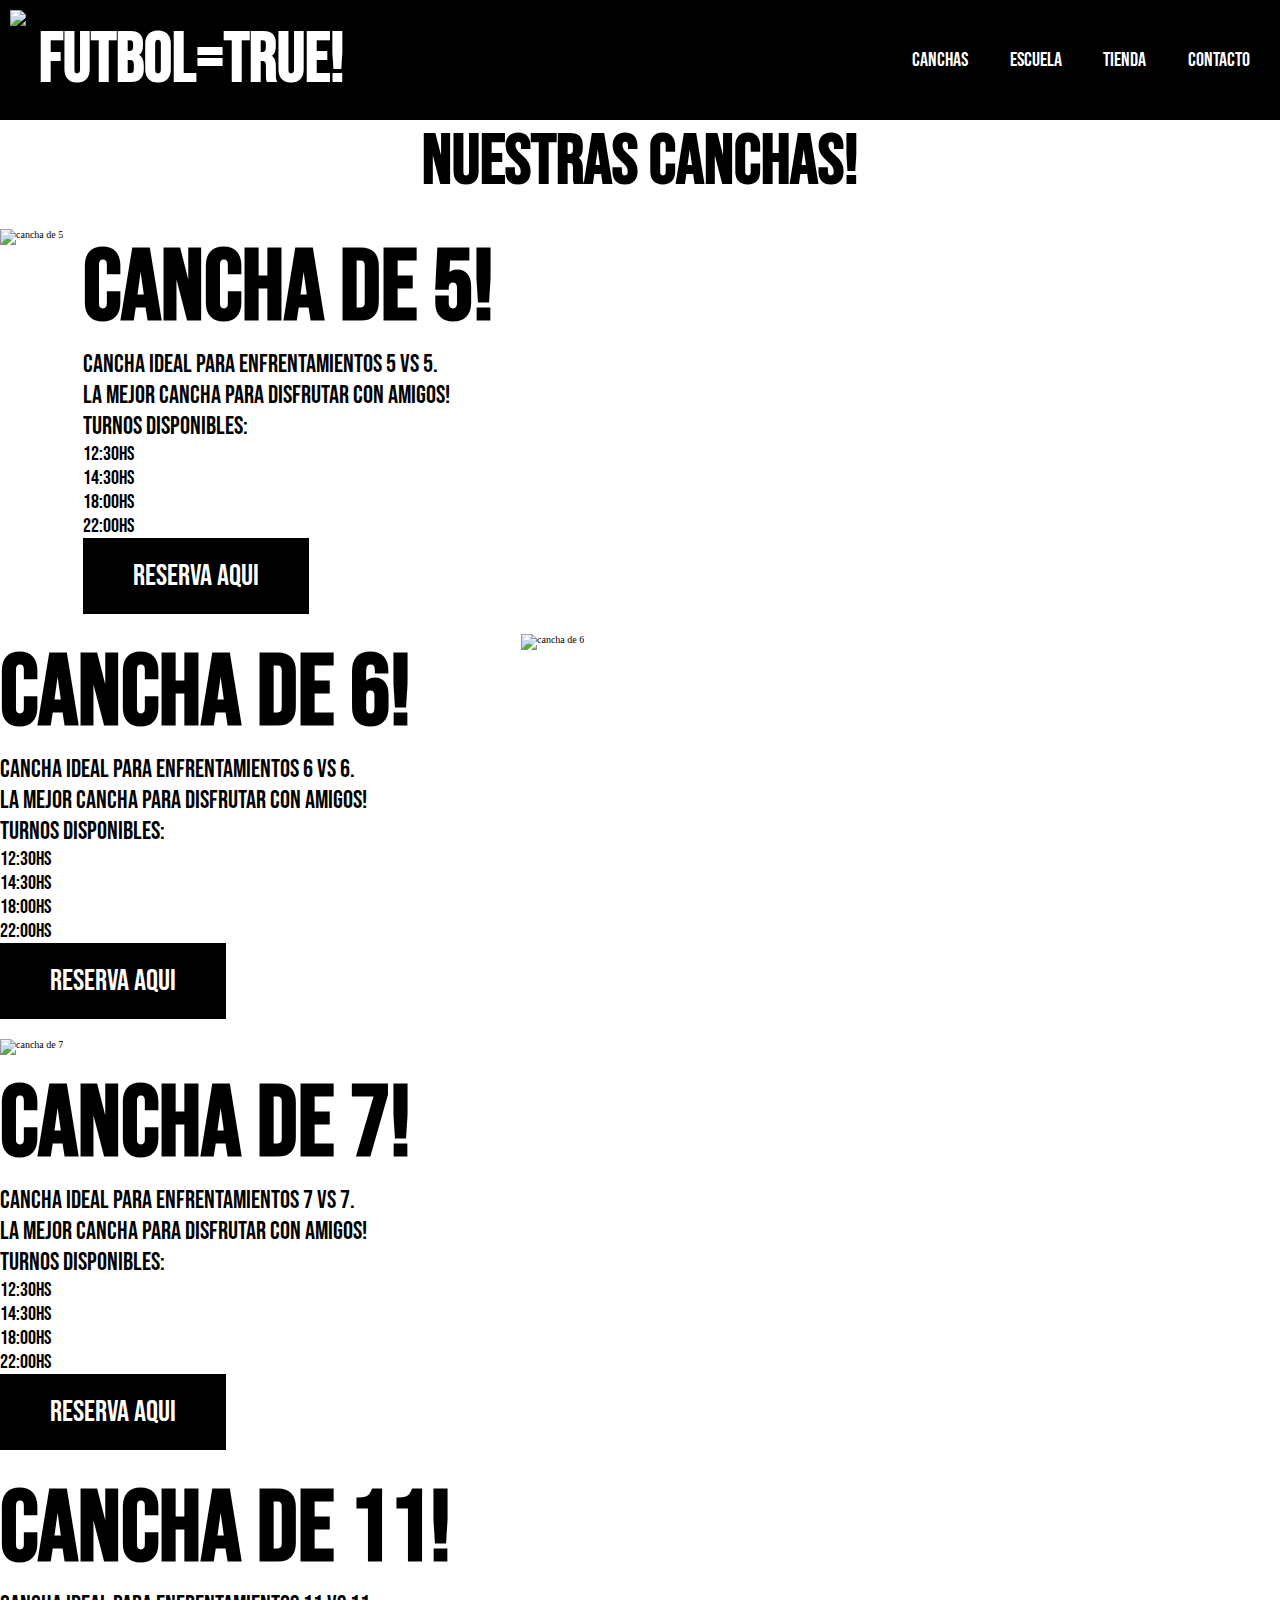
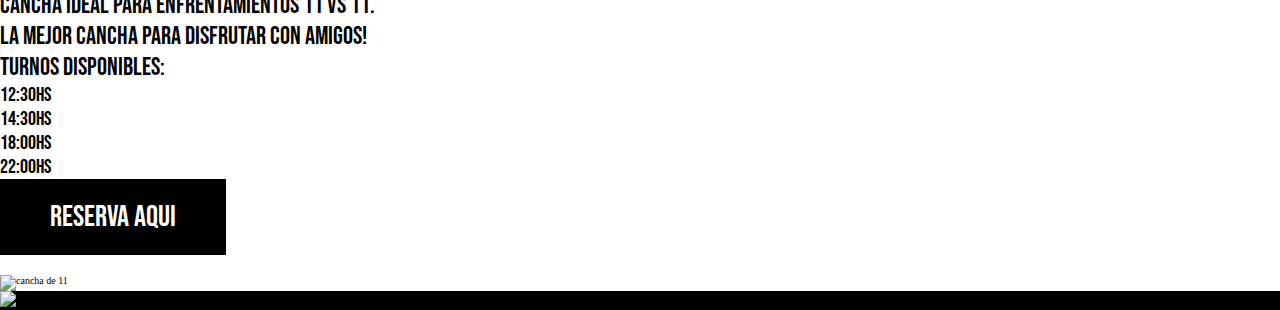
==== canchas.html @ 2ba4ee2f "Responive mobile realizado" ====
<!DOCTYPE html>
<html lang="en">

<head>
    <meta charset="UTF-8">
    <meta http-equiv="X-UA-Compatible" content="IE=edge">
    <meta name="viewport" content="width=device-width, initial-scale=1.0">
    <link rel="stylesheet" href="css/styles.css">
    <link rel="preconnect" href="https://fonts.googleapis.com">
    <link rel="preconnect" href="https://fonts.gstatic.com" crossorigin>
    <link href="https://fonts.googleapis.com/css2?family=Bebas+Neue&display=swap" rel="stylesheet">
    <title>FUTBOL=TRUE!</title>
</head>

<body>
    <header>
        <!-- <nav class="navbar flex-row  margin-bot efecto menu" id="canchas">
            <div class="flex-row menu_div">
                <picture class="logo_img  menu_div_pic">
                    <img src="img/campo-de-futbol.png" alt="gol" class="logo_img menu_div_pic--img">
                </picture>

                <a class="menu_div_a" href="index.html">
                    <h2 class="logo_nombre navbar_div_h2">
                        Futbol=<span class="logo__bold">True!</span>
                    </h2>
                </a>

            </div>

            <ul class=" flex-row menu_div_ul">
                <li><a class="menu_link" href="canchas.html">Canchas</a></li>
                <li><a class="menu_link" href="escuela.html">Escuela</a></li>
                <li><a class="menu_link" href="tienda.html">Tienda</a></li>
                <li><a class="menu_link" href="contacto.html">Contacto</a></li>
            </ul>


        </nav> -->
        <nav class="navbar flex-row container2 efecto" id="canchas">
            <div class="flex-row container_logo ">
                <picture class="logo_img ">
                    <img src="img/campo-de-futbol.png" alt="gol" class="logo_img">
                </picture>


                <a href="index.html">
                    <h1 class="logo_nombre">
                        Futbol=<span class="logo__bold">True!</span>
                    </h1>
                </a>
            </div>

            <ul class="menu flex-column">
                <li><a class="menu_link" href="canchas.html">Canchas</a></li>
                <li><a class="menu_link" href="escuela.html">Escuela</a></li>
                <li><a class="menu_link" href="tienda.html">Tienda</a></li>
                <li><a class="menu_link" href="contacto.html">Contacto</a></li>
            </ul>


        </nav>
    </header>
    <section>
        <main class="">

            <div class="container_cancha">
                <h1 class="centrar-txt margin-bot container_h1 ">Nuestras Canchas!</h1>

                <div class="contenedor_grid flex-row container_grid">

                    <picture>

                        <img class="contenedor_img container_img" src="img/cancha de 5.jpg" alt="cancha de 5">
                    </picture>

                    <div>
                        <h2 class="contenido_canchas_h1  container_h2 ">Cancha de 5!</h2>
                        <p class="color-n container_p">Cancha ideal para enfrentamientos 5 Vs 5.

                            <br> La mejor cancha para disfrutar con amigos! <br> Turnos disponibles:
                        </p>
                        <ul class="contenido_canchas_ul container_ul">
                            <li>12:30hs</li>
                            <li>14:30HS</li>
                            <li>18:00HS</li>
                            <li>22:00HS</li>
                        </ul>
                        <a href="#canchas"> <button class="boton container_canchas_boton" type="button"
                                href="#canchas">RESERVA
                                AQUI</button></a>
                    </div>

                </div>

                <div class="contenedor_grid flex-row container_grid">

                    <div>
                        <h2 class="contenido_canchas_h1 container_h2">Cancha de 6!</h2>
                        <p class="color-n container_p">Cancha ideal para enfrentamientos 6 Vs 6.

                            <br> La mejor cancha para disfrutar con amigos! <br> Turnos disponibles:
                        </p>
                        <ul class="contenido_canchas_ul container_ul">
                            <li>12:30hs</li>
                            <li>14:30HS</li>
                            <li>18:00HS</li>
                            <li>22:00HS</li>
                        </ul>
                        <a href="#canchas"> <button class="boton container_canchas_boton" type="button"
                                href="#canchas">RESERVA
                                AQUI</button></a>
                    </div>
                    <picture>

                        <img class="contenedor_img2 container_img" src="img/cancha de 7.jpg" alt="cancha de 6">
                    </picture>
                </div>
                <div class="contenedor_grid container_grid">



                    <picture>

                        <img class="contenedor_img container_img" src="img/chancha de 7 turno nocturno.jpg"
                            alt="cancha de 7">
                    </picture>
                    <div>
                        <h2 class="contenido_canchas_h1 container_h2">Cancha de 7!</h2>
                        <p class="color-n container_p">Cancha ideal para enfrentamientos 7 Vs 7.

                            <br> La mejor cancha para disfrutar con amigos! <br> Turnos disponibles:
                        </p>
                        <ul class="contenido_canchas_ul container_ul">
                            <li>12:30hs</li>
                            <li>14:30HS</li>
                            <li>18:00HS</li>
                            <li>22:00HS</li>
                        </ul>
                        <a href="#canchas"> <button class="boton container_canchas_boton" type="button"
                                href="#canchas">RESERVA
                                AQUI</button></a>
                    </div>


                </div>
                <div class="contenedor_grid2 container_grid2">



                    <div class="contenedor_div canchas11 ">
                        <h2 class="contenido_canchas_h1 container_h2">Cancha de 11!</h2>
                        <p class="color-n container_p">Cancha ideal para enfrentamientos 11 Vs 11.

                            <br> La mejor cancha para disfrutar con amigos! <br> Turnos disponibles:
                        </p>
                        <ul class="contenido_canchas_ul container_ul">
                            <li>12:30hs</li>
                            <li>14:30HS</li>
                            <li>18:00HS</li>
                            <li>22:00HS</li>
                        </ul>
                        <a href="#canchas"> <button class="boton container_canchas_boton" type="button"
                                href="#canchas">RESERVA
                                AQUI</button></a>
                    </div>
                    <picture>

                        <img class="contenedor_img3 container_img3" src="img/NEW-PERFIL-JUNE-2020-19.jpg"
                            alt="cancha de 11">
                    </picture>

                </div>
            </div>
        </main>
    </section>













    <footer>
        <nav class="menu flex-row " id="canchas">
            <div class="flex-row menu_div">
                <picture class="menu_div_pic ">
                    <img src="img/campo-de-futbol.png" alt="gol" class="logo_img menu_div_pic--img">
                </picture>


                <h2 class="logo_nombre2">
                    Futbol=<span class="logo__bold">True!</span>
                </h2>

            </div>

            <!-- <ul class=" flex-row menu_div_ul">
                <li><a class="menu_link" href="canchas.html">Canchas</a></li>
                <li><a class="menu_link" href="escuela.html">Escuela</a></li>
                <li><a class="menu_link" href="tienda.html">Tienda</a></li>
                <li><a class="menu_link" href="contacto.html">Contacto</a></li>
            </ul> -->


        </nav>
    </footer>
</body>

</html>
---- css/styles.css ----
/* Normalize */
:root {
  --fuente: "Bebas Neue", cursive;
  --color: white;
  --secundario: black;
}
html {
  font-size: 62.5%; /* 1 rem = 10px */
  scroll-behavior: smooth;
}
*,
*:before,
*:after {
  padding: 0;
  margin: 0;
  box-sizing: border-box;
}
body {
  color: var(--secundario);
}
a {
  display: flex;
  text-decoration: none;
  outline: none;
  align-items: center;
}

/* a:hover :{
	/* text-decoration: underline; 
    */

h1 {
  font-family: var(--fuente);
  font-size: 7rem;
  color: var(--color);
}
h2 {
  font-family: var(--fuente);
}
p {
  font-family: var(--fuente);
  font-size: 2.5rem;
  color: var(--color);
  margin: 0%;
  padding: 0;
}

/* HELPERS */
.color-n {
  color: var(--secundario);
}
.centrar-txt {
  text-align: center;
  color: var(--secundario);
}
.flex-column {
  display: flex;
  flex-direction: column;
  align-items: center;
}
.flex-row {
  display: flex;
}
/* FIN HELPERS */
/* ~~~~INDEX~~~~ */
.container {
  max-width: 1080px;
  margin: 0 auto;

}
.margin-bot {
  margin-bottom: 25px;
}
.negro {
  color: var(--secundario);
  font-size: 10rem;
  font-family: var(--fuente);
  list-style: none;
  margin: 0;
  padding: 0;
}
video {
  position: absolute;
  top: 0;
  left: 0;
  width: 100%;
  height: 100%;
  object-fit: cover;
}
header {
  background-color: var(--secundario);
}
header .logo {
  flex-basis: 70%;
}
/* header h1{
    font-size: 2rem;
} */
header .menu {
  flex-basis: 30%;
  justify-content: space-between;
}

.navbar {
  padding: 10px;
  background: var(--secundario);
  position: sticky;
display: flex;
 
justify-content: space-between;
  align-items: center;
  top: 0;
  background: var(--secundario);
  position: sticky !important;
  top: 0;
}

/* header{
    background: var(--secundario);
    position: sticky;
    top: 0;
} */
.navbar_ul {
  justify-content: space-between;
  align-items: center;
  flex-direction: row;
}
.menu{
  background-color: var(--secundario);
  margin-bottom: 0rem;
  flex-direction: row;
  justify-content: space-between;
  align-items: center;
  flex-basis: 30%;
}
.menu_logo{
  color:var(--color);
  font-size: 5rem;
padding-top: 2rem;
}
.menu_div_ul{
  flex-basis: 30%;
}
.menu_link {
  color: #fff;
  display: inline-block;
  padding: 20px;
  width: 100%;
  text-align: center;
  color: var(--color);
  transition: 0.4s ease-out all;
}

.menu_link:hover {
  background: #3c7209;
  color: #fff;
  text-decoration: none;
}
.logo_img {
  height: 100px;
  width: auto;
}
.menu_link {
  font-size: 2rem;
  font-family: var(--fuente);
}
.boton {
  display: block;
  font-family: var(--fuente);
  color: var(--color);
  text-align: center;
  padding: 2rem 5rem;
  font-size: 3rem;
  text-transform: uppercase;
  background-color: black;

  border: none;
  text-decoration: none;
  align-items: center;
}
.ancla {
  width: 30rem;
  text-align: center;
}
.boton:hover {
  color: var(--secundario);
  background-color: #3c7209;
  transition: 0.4s ease-out all;
}
/* .b_c {
  padding-bottom: 0rem;
  padding-top: 0rem;
  padding-right: 0rem;
} */
.contenedor {
  list-style: none;
}
#hero {
  min-height: 87.5vh;
  position: relative;
}
.promo {
  padding-top: 350px;
  display: flex;
  flex-direction: column;
  justify-content: center;
  align-items: center;
  width: 60%;
  margin: auto;
  position: relative;
  z-index: 2;
}

.capa {
  position: absolute;
  top: 0;
  left: 0;
  width: 100%;
  height: 100%;
  background: #1c1c1d;
  opacity: 0.5;
  mix-blend-mode: overlay;
}
.contenido {
  display: grid;
  grid-template-columns: 1fr, 2fr;
  column-gap: 4rem;
}
 .container_aside {
  min-width:10%;
  margin-top: 15px;
  margin-bottom: 10px;
  margin-left: 10px;
  margin-right: 60px;
  padding-right: 10px;
  /* margin: 40px 20px 20px 0; */
  height: 100%;
  background-color: var(--secundario);
  padding: 2rem;
  border-radius: 10px;
  position: sticky;
  top: 1.5rem;
  font-size: 5rem;
  font-family: var(--fuente);
}
.container_aside_titulo{
  font-family: var(--fuente);
  color: var(--color);
  padding: 1.2rem;
  text-align: center;
}
.container_aside_nav{
  
}
.container_aside_ancla{
  display: block;
  font-family: var(--fuente);
  color: var(--color);
  text-align: center;
  padding: 2rem 5rem;
  font-size: 3.6rem;
  text-transform: uppercase;
  background-color: black;

  border: none;
  text-decoration: none;
  align-items: center;
}
.container_aside_ancla:hover{
  color: var(--secundario);
  background-color: #3c7209;
  transition: 0.4s ease-out all;
}
.container_canchas{

}
.container_canchas_div{

}
.container_canchas_p{
  font-family: var(--fuente);
  color: var(--secundario);
  padding: 1.2rem;
  font-size: 5rem;
 
}
.container_canchas_ul{
  font-family: var(--fuente);
  color: var(--secundario);
  padding: 1.2rem;
  font-size: 4rem;
  list-style:none;
  
 
}

.contenido_canchas_h1 {
  color: var(--secundario);
  font-size: 10rem;
  font-family: var(--fuente);
  list-style: none;
  margin-right: 0;
}
.contenido_canchas_p {
  color: var(--secundario);
  font-size: 5rem;
  font-family: var(--fuente);
  list-style: none;
}
.contenido_canchas_ul {
  color: var(--secundario);
  font-size: 2rem;
  font-family: var(--fuente);

  list-style: none;
}
.container_canchas_boton{
  display: block;
  font-family: var(--fuente);
  color: var(--color);
  text-align: center;
  padding: 2rem 5rem;
  font-size: 3rem;
  text-transform: uppercase;
  background-color: black;
margin-bottom: 2rem;
  border: none;
  text-decoration: none;
  align-items: center;
}
.container_canchas_boton:hover{
  color: var(--secundario);
  background-color: #3c7209;
  transition: 0.4s ease-out all;
}
/* efecto */
.efecto {
  animation: efecto 1s;
}

@keyframes efecto {
  0% {
    opacity: 0;
    transform: translateX(-200vw) skewX(1deg);
  }
}

/* CANCHAS */
.contenedor_img {
  /* margin: 0 10px 10px 50px; */
  margin-right: 2rem;
  margin-bottom: 1rem;
  width: 500px;
  height: 470px;
}

.contenedor_img2 {
  /* margin: 0 10px 10px 50px; */
  margin-left: 11rem;
  margin-right: 0;
  width: 500px;
  height: 470px;
}

/* .contenedor_grid{
    
} */

.contenedor_div {
  margin-right: 9rem;
}
.contenedor_img3 {
  width: 450px;
  height: 300px;
  margin-left: 4rem;
  margin-right: 0rem;
}

/* tienda  */

.aside2 {
  min-width: 10%;
  margin-top: 0;
  margin-bottom: 1px;
  margin-left: 1px;
  margin-right: 20px;
  padding-right: 2px;
  /* margin: 40px 20px 20px 0; */
  height: 2%;
  background-color: var(--secundario);
  padding: 2rem;
  border-radius: 10px;
  position: sticky;
  top: rem;
  font-size: 7rem;
}
.asideflex {
  display: flex;
  flex-direction: row;
  justify-content: space-between;
  align-items: center;
}
.boton4 {
  display: block;
  font-family: var(--fuente);
  color: var(--color);
  text-align: center;
  padding: 2rem 5rem;
  font-size: 3rem;
  text-transform: uppercase;
  background-color: black;

  border: none;
  text-decoration: none;
  align-items: center;
  font-size: 2.3rem;
  margin-bottom: 2rem;
  box-sizing: border-box;
  margin-right: 2rem;
  margin-left: 0rem;
  margin-top: 1rem;
}
.boton4:hover {
  color: var(--secundario);
  background-color: #3c7209;
  transition: 0.4s ease-out all;
}
.contenedor_tienda_producto {
  margin-left: 1rem;
  margin-right: 0rem;
  margin-top: 8rem;
  font-size: 3rem;
  font-family: var(--fuente);
}
.contenedor_tienda_producto2 {
  margin-left: 1rem;
  margin-right: 10rem;
  margin-top: 8rem;
  font-size: 3rem;
  font-family: var(--fuente);
}
.contenedor_tienda_grid {
  display: grid;
  grid-template-columns: repeat(2, 1fr);
  margin-left: -1rem;
  margin-right: -12em;
}
.extra {
  margin-left: -30rem;
}
.extra3 {
  margin-top: 3rem;
}
.card {
  width: 300px;
  height: 430px;
  border-radius: 8px;
  box-shadow: 0 2px rgba(0, 0, 0, 0.1);
  overflow: hidden;
  margin: 2rem;
  text-align: center;
  transition: all 0.25s;
}
.card:hover {
  transform: translateY(-15px);
  box-shadow: 0 12px 16px rgba(0, 0, 0, 0.2);
}
.extra2 {
  margin-right: -1000rem;
}

.form {
  background-color: var(--color);
  margin: -15rem auto 0 auto;
  width: 95%;
}

.contacto-bg {
  background-image: url(../img/chancha\ de\ 7\ turno\ nocturno.jpg);
  height: 80rem;
  background-size: cover;
  background-repeat: no-repeat;
}


.formulario {
  background-color: var(--color);
  margin: -55rem auto 0 auto;
  width: 80%;
  padding: 5rem;
  font-family: var(--fuente);
  font-size: 2.5rem;
}
.campo {
  display: flex;
  margin-bottom: 2rem;
  font-family: var(--fuente);
}
.campo__label {
  flex: 0 0 9rem;
  text-align: right;
  padding-right: 2rem;
  font-family: var(--fuente);
}
.campo__field {
  flex: 1;
  border: 1px solid var(--secundario);
}
.campo__field--textarea {
  height: 20rem;
}
picture {
  margin-left: 0%;
}
.contenedor_img3 {
  margin-left: 0%;
  margin-right: 10.2rem;
}
.sex {
  margin-bottom: 2rem;
}

/* MEDIA QUERYS  */
/* celular */

@media only screen and (max-width: 768px){
body{
  background-color: #fff;
}
.logo_img{
  background-color:var(--secundario);
}
nav{
  background-color: var(--secundario);
}
.container2{
  /* margin-left: 0;
  margin-right: 0;
  max-width: 768px;
 margin:  2rem auto; */

  padding: 10px;
   background:var(--secundario);
    position: sticky;
    display: flex;
    flex-direction: column;
    justify-content: space-between;
    align-items: center;
    top: 0;
    
    position: sticky !important;
    top: 0;
}
.container{
  /* margin-left: 0;
  margin-right: 0;
  max-width: 768px;
 margin:  2rem auto; */

  padding: 10px;
   background:white;
    position: sticky;
    display: flex;
    flex-direction: column;
    justify-content: space-between;
    align-items: center;
    top: 0;
    
    position: sticky !important;
    top: 0;
}

h1{font-size: 1.9rem;}
.menu{

    padding: 10px;
    background: var(--color);
    position: sticky;
    display: flex;
    flex-direction: row;
    justify-content: space-between;
    align-items: center;
    top: 0;
    background: var(--secundario);
    position: sticky !important;
    top: 0;
  
}
 .logo_nombre{
  font-size: 2rem;
 }
 .promo {
  padding-top: 33rem;
  display: flex;
  flex-direction: column;
  justify-content: center;
  width: 60%;
  margin: auto;
  position: relative;
  z-index: 2;
}
 #hero{
  
    min-height: 1vh;
    position: relative;
  
 }
 aside, .container_aside{
   display: none;
 }
.container_canchas_h2{
  font-size: 5rem;
  margin-left: 1rem;
}
.container_canchas_p{
font-size: 4rem;
margin-left: ;
}
.menu_div_ul{
  padding: 10px;
  background: var(--color);
  position: sticky;
  display: flex;
  flex-direction: row;
  justify-content: space-between;
  align-items: center;
  top: 0;
  background: var(--secundario);
  position: sticky !important;
  top: 0;
}
.menu_link{
  display: flex;
  flex-direction: row;
}
/* canchas */

.logo_nombre,.logo_nombre2{
  font-size: 4rem;
  color: var(--color);
}
.logo_nombre2{
margin-top: 2rem;
}

.container_grid, .container_grid2{
  display: flex;
    flex-direction: column;
    align-items: center;
  margin-left: 2rem;
  margin-right: 2rem;
}
.container_img{
  width: 300px;
  height: 200px;
  margin: 0 auto 2rem;
}
.container_img2{
  width: 300px;
  height: 200px;
  margin: 0 auto 2rem;
}
.container_img3{
  width: 300px;
  height: 200px;
  margin: 0;
}
.contenido_canchas_h1{
  font-size: 5rem;
}

/* Escuela */
.centrar-txt{
  font-size: 5rem;
}
.contenedor_img4{
  display: none;
}
.contenedor_img5{
  width: 300px;
  height: 200px;
  margin: 0 auto 2rem;
}
/* tienda */
#aside2{
  min-width: 5%;
  margin-top: 0;
  margin-bottom: 1px;
  margin-left: 1px;
  margin-right: 20px;
  padding-right: 2px;
  /* margin: 40px 20px 20px 0; */
  height: 2%;
  background-color: var(--secundario);
  padding: 2rem;
  border-radius: 10px;
  position: sticky;
  top: rem;
  font-size: 7rem;
  width: 2102312p;
}
.container_tienda_pelotas {
    display: flex;
    /* grid-template-columns: repeat(1, 1fr); */
    flex-direction: column;
    margin-left: -12rem;
  }
  .container_tienda_botines{
    display: flex;
    /* grid-template-columns: repeat(1, 1fr); */
    flex-direction: row;
  }
  div .contenedor_tienda_grid img {
    width: 70px;
    height: 80px;
  }
  .container_h3{
    color: var(--color);
    font-family: var(--fuente);
    font-size: 5rem;
 
  
  }

  /* contacto */
  .container_contacto,.contacto-bg{
    background-image: url(../img/chancha\ de\ 7\ turno\ nocturno.jpg);
  }
.container_h4{
  color: var(--color);
text-align: center;
}
.container_form{
  margin-left: 4rem;
  margin-right: 20rem;
  margin-bottom: 2rem;

}
.campo__label{
  margin-left: -4rem;
}

.campo__field{
  margin-left:-2rem;
}
.campo__field--textarea{
  margin-right:-3rem;
}
}
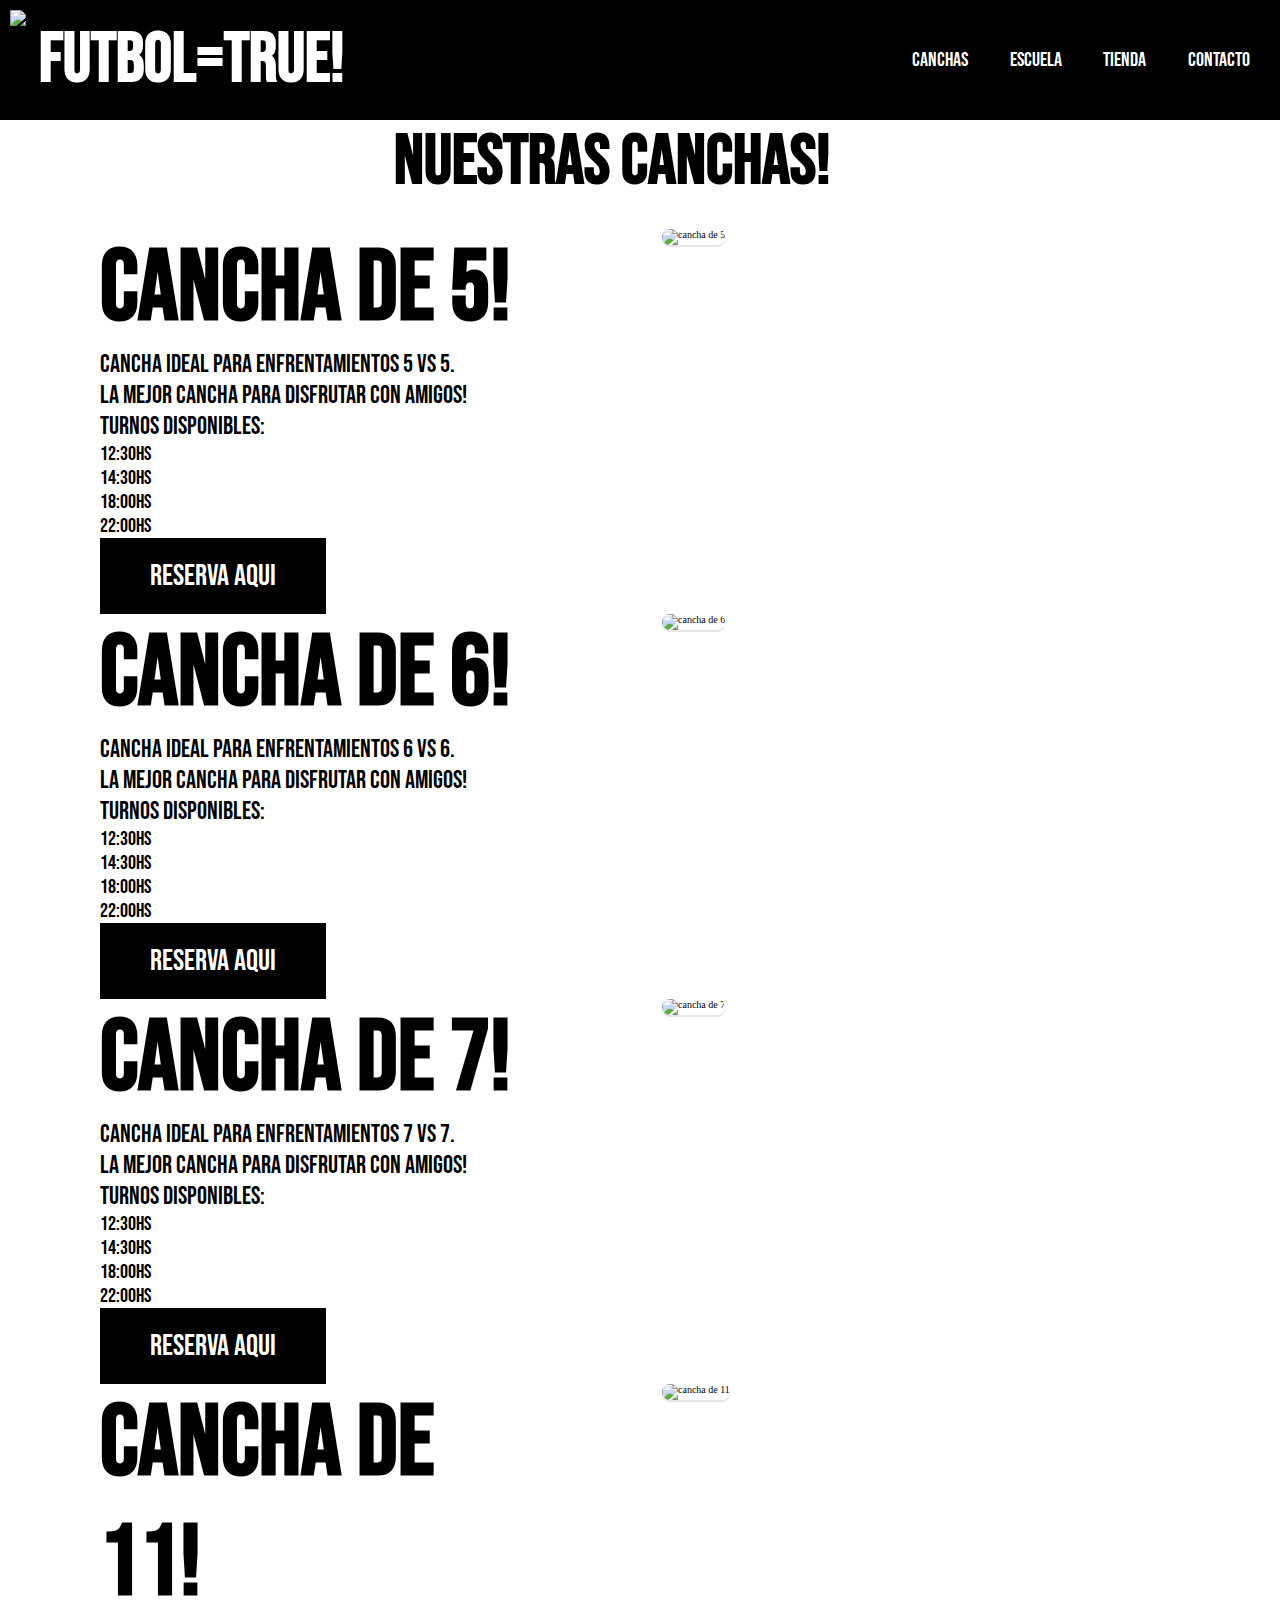
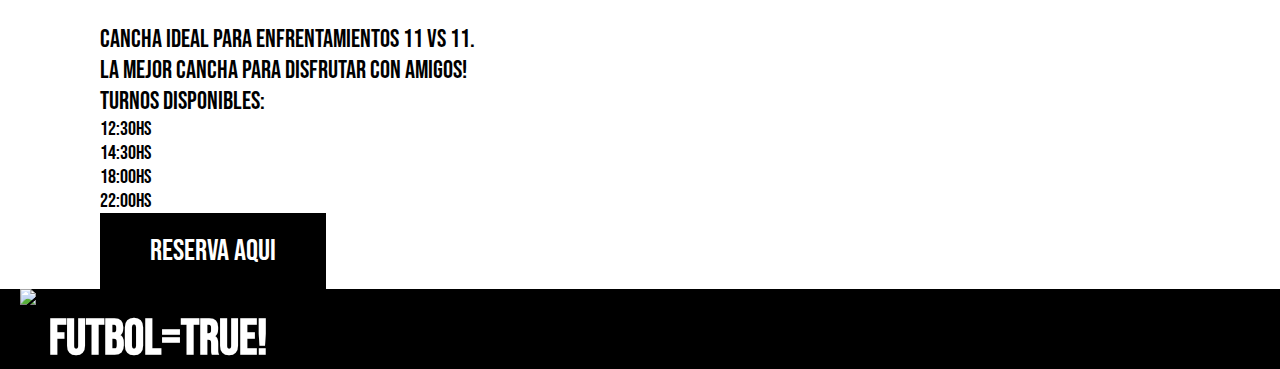
==== commit 9633564e: "falta canchas mobile" ====
--- a/canchas.html
+++ b/canchas.html
@@ -5,7 +5,10 @@
     <meta charset="UTF-8">
     <meta http-equiv="X-UA-Compatible" content="IE=edge">
     <meta name="viewport" content="width=device-width, initial-scale=1.0">
+    <link rel="stylesheet" href="css/main.css">
     <link rel="stylesheet" href="css/styles.css">
+    <!-- <link rel="stylesheet" href="css/styles.css"> -->
+
     <link rel="preconnect" href="https://fonts.googleapis.com">
     <link rel="preconnect" href="https://fonts.gstatic.com" crossorigin>
     <link href="https://fonts.googleapis.com/css2?family=Bebas+Neue&display=swap" rel="stylesheet">
@@ -14,29 +17,9 @@
 
 <body>
     <header>
-        <!-- <nav class="navbar flex-row  margin-bot efecto menu" id="canchas">
-            <div class="flex-row menu_div">
-                <picture class="logo_img  menu_div_pic">
-                    <img src="img/campo-de-futbol.png" alt="gol" class="logo_img menu_div_pic--img">
-                </picture>
-
-                <a class="menu_div_a" href="index.html">
-                    <h2 class="logo_nombre navbar_div_h2">
-                        Futbol=<span class="logo__bold">True!</span>
-                    </h2>
-                </a>
-
-            </div>
-
-            <ul class=" flex-row menu_div_ul">
-                <li><a class="menu_link" href="canchas.html">Canchas</a></li>
-                <li><a class="menu_link" href="escuela.html">Escuela</a></li>
-                <li><a class="menu_link" href="tienda.html">Tienda</a></li>
-                <li><a class="menu_link" href="contacto.html">Contacto</a></li>
-            </ul>
 
 
-        </nav> -->
+
         <nav class="navbar flex-row container2 efecto" id="canchas">
             <div class="flex-row container_logo ">
                 <picture class="logo_img ">
@@ -51,7 +34,7 @@
                 </a>
             </div>
 
-            <ul class="menu flex-column">
+            <ul class="menu flex-column    ">
                 <li><a class="menu_link" href="canchas.html">Canchas</a></li>
                 <li><a class="menu_link" href="escuela.html">Escuela</a></li>
                 <li><a class="menu_link" href="tienda.html">Tienda</a></li>
@@ -67,12 +50,9 @@
             <div class="container_cancha">
                 <h1 class="centrar-txt margin-bot container_h1 ">Nuestras Canchas!</h1>
 
-                <div class="contenedor_grid flex-row container_grid">
+                <div class="contenedor_grid  container_grid">
 
-                    <picture>
 
-                        <img class="contenedor_img container_img" src="img/cancha de 5.jpg" alt="cancha de 5">
-                    </picture>
 
                     <div>
                         <h2 class="contenido_canchas_h1  container_h2 ">Cancha de 5!</h2>
@@ -90,10 +70,13 @@
                                 href="#canchas">RESERVA
                                 AQUI</button></a>
                     </div>
+                    <picture>
 
+                        <img class="contenedor_img container_img card" src="img/cancha de 5.jpg" alt="cancha de 5">
+                    </picture>
                 </div>
 
-                <div class="contenedor_grid flex-row container_grid">
+                <div class="contenedor_grid  container_grid">
 
                     <div>
                         <h2 class="contenido_canchas_h1 container_h2">Cancha de 6!</h2>
@@ -113,18 +96,14 @@
                     </div>
                     <picture>
 
-                        <img class="contenedor_img2 container_img" src="img/cancha de 7.jpg" alt="cancha de 6">
+                        <img class="contenedor_img2  card container_img" src="img/cancha de 7.jpg" alt="cancha de 6">
                     </picture>
                 </div>
-                <div class="contenedor_grid container_grid">
+                <div class="contenedor_grid container_grid ">
 
 
 
-                    <picture>
 
-                        <img class="contenedor_img container_img" src="img/chancha de 7 turno nocturno.jpg"
-                            alt="cancha de 7">
-                    </picture>
                     <div>
                         <h2 class="contenido_canchas_h1 container_h2">Cancha de 7!</h2>
                         <p class="color-n container_p">Cancha ideal para enfrentamientos 7 Vs 7.
@@ -141,7 +120,11 @@
                                 href="#canchas">RESERVA
                                 AQUI</button></a>
                     </div>
+                    <picture>
 
+                        <img class="contenedor_img card container_img" src="img/chancha de 7 turno nocturno.jpg"
+                            alt="cancha de 7">
+                    </picture>
 
                 </div>
                 <div class="contenedor_grid2 container_grid2">
@@ -166,7 +149,7 @@
                     </div>
                     <picture>
 
-                        <img class="contenedor_img3 container_img3" src="img/NEW-PERFIL-JUNE-2020-19.jpg"
+                        <img class="contenedor_img3 card  container_img3" src="img/NEW-PERFIL-JUNE-2020-19.jpg"
                             alt="cancha de 11">
                     </picture>
 
@@ -195,7 +178,7 @@
                 </picture>
 
 
-                <h2 class="logo_nombre2">
+                <h2 class="menu_logo">
                     Futbol=<span class="logo__bold">True!</span>
                 </h2>
 
--- a/css/main.css
+++ b/css/main.css
@@ -0,0 +1,498 @@
+*,
+*:before,
+*:after {
+  padding: 0;
+  margin: 0;
+  box-sizing: border-box; }
+
+html {
+  font-size: 62.5%;
+  /* 1 rem = 10px */
+  scroll-behavior: smooth; }
+
+body {
+  color: var(black); }
+
+a {
+  display: flex;
+  text-decoration: none;
+  outline: none;
+  align-items: center; }
+
+/* a:hover :{
+      /* text-decoration: underline; 
+      */
+h1 {
+  font-family: var("Bebas Neue", cursive);
+  font-size: 7rem;
+  color: var(white); }
+
+h2 {
+  font-family: var("Bebas Neue", cursive); }
+
+p {
+  font-family: var("Bebas Neue", cursive);
+  font-size: 2.5rem;
+  color: var(--color);
+  margin: 0%;
+  padding: 0; }
+
+/* HELPERS */
+.color-n {
+  color: var(black); }
+
+.centrar-txt {
+  text-align: center;
+  color: var(black); }
+
+.flex-column {
+  display: flex;
+  flex-direction: column;
+  align-items: center; }
+
+.flex-row {
+  display: flex; }
+
+.container_img {
+  height: 200px;
+  width: 300px; }
+
+.container_img2 {
+  height: 200px;
+  width: 300px; }
+
+.container_img3 {
+  height: 200px;
+  width: 300px; }
+
+header {
+  background-color: var(--secundario); }
+  header .hero {
+    min-height: 87.5vh;
+    position: relative; }
+    header .hero .container_canchas_boton {
+      display: block;
+      font-family: var(--fuente);
+      color: var(--color);
+      text-align: center;
+      padding: 2rem 5rem;
+      font-size: 3rem;
+      text-transform: uppercase;
+      background-color: black;
+      margin-bottom: 2rem;
+      border: none;
+      text-decoration: none;
+      align-items: center; }
+      header .hero .container_canchas_boton:hover {
+        color: var(--secundario);
+        background-color: #3c7209;
+        transition: 0.4s ease-out all; }
+    > > >
+header .hero_promo {
+      padding-top: 350px;
+      display: flex;
+      flex-direction: column;
+      justify-content: center;
+      align-items: center;
+      width: 60%;
+      margin: auto;
+      position: sticky;
+      z-index: 2; }
+  header .efecto {
+    animation: efecto 1s; }
+  header .navbar {
+    padding: 10px;
+    background: var(black);
+    position: sticky;
+    display: flex; }
+  header .navbar {
+    padding: 10px;
+    background: var(--secundario);
+    position: sticky;
+    display: flex;
+    justify-content: space-between;
+    align-items: center;
+    top: 0;
+    background: var(black);
+    background: var(--secundario);
+    position: sticky !important;
+    top: 0; }
+    header .navbar_logo_img {
+      height: 100px;
+      width: auto; }
+  header header .logo {
+    flex-basis: 70%; }
+  header .menu {
+    flex-basis: 30%;
+    justify-content: space-between; }
+  header .menu {
+    background-color: var(--secundario);
+    margin-bottom: 0rem;
+    flex-direction: row;
+    justify-content: space-between;
+    align-items: center;
+    flex-basis: 30%; }
+    header .menu_logo {
+      color: var(--color);
+      font-size: 5rem;
+      padding-top: 2rem; }
+    header .menu_link {
+      color: #fff;
+      display: inline-block;
+      padding: 20px;
+      width: 100%;
+      text-align: center;
+      color: var(--color);
+      transition: 0.4s ease-out all;
+      font-size: 2rem;
+      font-family: var(--fuente); }
+      header .menu_link_link:hover {
+        background: #3c7209;
+        color: #fff;
+        text-decoration: none; }
+
+.efecto {
+  animation: efecto 1s; }
+
+/* header h1{
+      font-size: 2rem;
+  } */
+/* header{
+      background: var(--secundario);
+      position: sticky;
+      top: 0;
+  } */
+.navbar_ul {
+  justify-content: space-between;
+  align-items: center;
+  flex-direction: row; }
+
+.menu_div_ul {
+  flex-basis: 30%; }
+
+.boton {
+  display: block;
+  font-family: var(--fuente);
+  color: var(--color);
+  text-align: center;
+  padding: 2rem 5rem;
+  font-size: 3rem;
+  text-transform: uppercase;
+  background-color: black;
+  border: none;
+  text-decoration: none;
+  align-items: center; }
+
+.ancla {
+  width: 30rem;
+  text-align: center; }
+
+.boton:hover {
+  color: var(--secundario);
+  background-color: #3c7209;
+  transition: 0.4s ease-out all; }
+
+@media (max-width: 800px) {
+  .navbar {
+    padding: 10px;
+    background: var(black);
+    position: sticky;
+    display: flex;
+    flex-direction: column; } }
+
+footer {
+  background-color: var(black); }
+  footer nav .menu {
+    background-color: var(black);
+    margin-bottom: 0rem;
+    flex-direction: row;
+    justify-content: space-between;
+    align-items: center;
+    flex-basis: 30%; }
+    footer nav .menu_div_ul {
+      flex-basis: 30%; }
+    footer nav .menu_logo {
+      color: var(white);
+      font-size: 5rem;
+      padding-top: 2rem; }
+    footer nav .menu_div {
+      margin-left: 2rem; }
+
+.hero {
+  min-height: 87.5vh;
+  position: relative; }
+
+main .container {
+  font-family: "Bebas Neue", cursive;
+  max-width: 1080px;
+  margin: 0 auto; }
+  main .container .flex-row {
+    display: flex; }
+  main .container_canchas {
+    display: flex; }
+  main .container_aside {
+    min-width: 10%;
+    margin-top: 15px;
+    margin-bottom: 10px;
+    margin-left: 10px;
+    margin-right: 60px;
+    padding-right: 10px;
+    /* margin: 40px 20px 20px 0; */
+    height: 23%;
+    background-color: var(black);
+    padding: 2rem;
+    border-radius: 10px;
+    position: sticky;
+    top: 1.5rem;
+    font-size: 5rem;
+    font-family: var("Bebas Neue", cursive); }
+    main .container_aside_aside_titulo {
+      font-family: var("Bebas Neue", cursive);
+      color: var(--color);
+      padding: 1.2rem;
+      text-align: center; }
+    main .container_aside_aside_ancla {
+      display: block;
+      font-family: var("Bebas Neue", cursive);
+      color: var(--color);
+      text-align: center;
+      padding: 2rem 5rem;
+      font-size: 3.6rem;
+      text-transform: uppercase;
+      background-color: black;
+      border: none;
+      text-decoration: none;
+      align-items: center; }
+  main .container_canchas_h2 {
+    font-size: 5rem;
+    margin-left: 1rem; }
+  main .container_canchas_p {
+    font-size: 4rem; }
+  main .container_canchas_ul {
+    font-family: var(--fuente);
+    color: var(--secundario);
+    padding: 1.2rem;
+    font-size: 4rem;
+    list-style: none; }
+  main .container .container_canchas_boton {
+    display: block;
+    font-family: var(--fuente);
+    color: var(--color);
+    text-align: center;
+    padding: 2rem 5rem;
+    font-size: 3rem;
+    text-transform: uppercase;
+    background-color: black;
+    margin-bottom: 2rem;
+    border: none;
+    text-decoration: none;
+    align-items: center; }
+    main .container .container_canchas_boton:hover {
+      color: var(--secundario);
+      background-color: #3c7209;
+      transition: 0.4s ease-out all; }
+
+main .container_form {
+  margin-left: 4rem;
+  margin-right: 20rem;
+  margin-bottom: 2rem; }
+
+main .campo__label {
+  margin-left: -4rem; }
+
+main .campo__field {
+  margin-left: -2rem; }
+
+main .campo__field--textarea {
+  margin-right: -3rem; }
+
+main {
+  /* efecto */ }
+  main .container_cancha {
+    max-width: 80%;
+    margin-left: 10rem; }
+    main .container_cancha .container_grid,
+    main .container_cancha .container_grid2 {
+      display: grid;
+      grid-template-columns: repeat(2, 1fr); }
+    main .container_cancha .contenedor_img {
+      /* margin: 0 10px 10px 50px; */
+      margin: 0 10px 100px 50px;
+      width: 400px;
+      height: 400px; }
+    main .container_cancha .contenedor_img2 {
+      /* margin: 0 10px 10px 50px; */
+      margin: 0 10px 100px 50px;
+      width: 400px;
+      height: 400px; }
+    main .container_cancha .contenedor_img3 {
+      margin: 0 10px 100px 50px;
+      width: 400px;
+      height: 400px; }
+  main .container_canchas_p {
+    font-family: var(--fuente);
+    color: var(--secundario);
+    padding: 1.2rem;
+    font-size: 5rem; }
+  main .container_canchas_ul {
+    font-family: var(--fuente);
+    color: var(--secundario);
+    padding: 1.2rem;
+    font-size: 4rem;
+    list-style: none; }
+  main .contenido_canchas_h1 {
+    color: var(--secundario);
+    font-size: 10rem;
+    font-family: var(--fuente);
+    list-style: none;
+    margin-right: 0; }
+  main .contenido_canchas_p {
+    color: var(--secundario);
+    font-size: 5rem;
+    font-family: var(--fuente);
+    list-style: none; }
+  main .contenido_canchas_ul {
+    color: var(--secundario);
+    font-size: 2rem;
+    font-family: var(--fuente);
+    list-style: none; }
+  main .container_canchas_boton {
+    display: block;
+    font-family: var(--fuente);
+    color: var(--color);
+    text-align: center;
+    padding: 2rem 5rem;
+    font-size: 3rem;
+    text-transform: uppercase;
+    background-color: black;
+    margin-bottom: 2.4rem;
+    border: none;
+    text-decoration: none;
+    align-items: center; }
+    main .container_canchas_boton:hover {
+      color: var(--secundario);
+      background-color: #3c7209;
+      transition: 0.4s ease-out all; }
+  main .efecto {
+    animation: efecto 1s; }
+
+@media (max-width: 800px) {
+  .container_grid {
+    display: grid;
+    grid-template-columns: repeat(1, 1fr) !important; } }
+
+main .container {
+  max-width: 1080px;
+  margin: 0 auto; }
+  main .container_pic .contenedor_img4 {
+    display: none;
+    margin-left: -20rem; }
+  main .container_pic .contenedor_img5 {
+    width: 300px;
+    height: 200px;
+    margin-left: 0; }
+
+main .container_aside2 {
+  min-width: 10%;
+  margin-top: 4rem;
+  margin-bottom: 1px;
+  margin-left: 1px;
+  margin-right: 20px;
+  padding-right: 2px;
+  /* margin: 40px 20px 20px 0; */
+  height: 2%;
+  background-color: var(--secundario);
+  padding: 2rem;
+  border-radius: 10px;
+  position: sticky;
+  top: 0 rem;
+  font-size: 7rem; }
+
+main .container_h3 {
+  color: var(--color);
+  font-family: var(--fuente);
+  font-size: 5rem; }
+
+main .container_canchas_boton {
+  display: block;
+  font-family: var(--fuente);
+  color: var(--color);
+  text-align: center;
+  padding: 2rem 5rem;
+  font-size: 3rem;
+  text-transform: uppercase;
+  background-color: black;
+  margin-bottom: 2rem;
+  border: none;
+  text-decoration: none;
+  align-items: center; }
+  main .container_canchas_boton:hover {
+    color: var(--secundario);
+    background-color: #3c7209;
+    transition: 0.4s ease-out all; }
+
+main .container .container_tienda .container_tienda_pelotas {
+  display: grid;
+  grid-template-columns: repeat(1, 1fr); }
+
+@media (max-width: 1075px) {
+  main .container {
+    margin-left: 5rem;
+    display: flex;
+    flex-direction: column; }
+    main .container #aside2 {
+      display: none; }
+    main .container .container_tienda_pelotas {
+      display: grid;
+      grid-template-columns: repeat 1, 1fr; }
+    main .container .container_tienda_botines {
+      display: none; }
+    main .container div .contenedor_tienda_grid img {
+      width: 70px;
+      height: 80px; }
+    main .container .container_h3 {
+      color: var(--color);
+      font-family: var(--fuente);
+      font-size: 5rem; } }
+
+@media (min-width: 700px) {
+  main .container_aside2 {
+    min-width: 10%;
+    margin-top: 4rem;
+    margin-bottom: 1px;
+    margin-left: 1px;
+    margin-right: 20px;
+    padding-right: 2px;
+    /* margin: 40px 20px 20px 0; */
+    height: 2%;
+    background-color: var(--secundario);
+    padding: 2rem;
+    border-radius: 10px;
+    position: sticky;
+    top: 0 rem;
+    font-size: 7rem; }
+  main .container_h3 {
+    color: var(--color);
+    font-family: var(--fuente);
+    font-size: 5rem; }
+  main .container_canchas_boton {
+    display: block;
+    font-family: var(--fuente);
+    color: var(--color);
+    text-align: center;
+    padding: 2rem 5rem;
+    font-size: 3rem;
+    text-transform: uppercase;
+    background-color: black;
+    margin-bottom: 2rem;
+    border: none;
+    text-decoration: none;
+    align-items: center;
+    margin: 0%; }
+    main .container_canchas_boton:hover {
+      color: var(--secundario);
+      background-color: #3c7209;
+      transition: 0.4s ease-out all; }
+  main .container .container_tienda .container_tienda_pelotas {
+    display: grid;
+    grid-template-columns: repeat(2, 1fr); } }
--- a/css/styles.css
+++ b/css/styles.css
@@ -66,7 +66,6 @@
 .container {
   max-width: 1080px;
   margin: 0 auto;
-
 }
 .margin-bot {
   margin-bottom: 25px;
@@ -105,9 +104,9 @@
   padding: 10px;
   background: var(--secundario);
   position: sticky;
-display: flex;
- 
-justify-content: space-between;
+  display: flex;
+
+  justify-content: space-between;
   align-items: center;
   top: 0;
   background: var(--secundario);
@@ -125,7 +124,7 @@
   align-items: center;
   flex-direction: row;
 }
-.menu{
+.menu {
   background-color: var(--secundario);
   margin-bottom: 0rem;
   flex-direction: row;
@@ -133,12 +132,12 @@
   align-items: center;
   flex-basis: 30%;
 }
-.menu_logo{
-  color:var(--color);
+.menu_logo {
+  color: var(--color);
   font-size: 5rem;
-padding-top: 2rem;
-}
-.menu_div_ul{
+  padding-top: 2rem;
+}
+.menu_div_ul {
   flex-basis: 30%;
 }
 .menu_link {
@@ -195,10 +194,10 @@
 .contenedor {
   list-style: none;
 }
-#hero {
+ /* .hero {
   min-height: 87.5vh;
   position: relative;
-}
+}  */
 .promo {
   padding-top: 350px;
   display: flex;
@@ -226,8 +225,8 @@
   grid-template-columns: 1fr, 2fr;
   column-gap: 4rem;
 }
- .container_aside {
-  min-width:10%;
+.container_aside {
+  min-width: 10%;
   margin-top: 15px;
   margin-bottom: 10px;
   margin-left: 10px;
@@ -243,16 +242,15 @@
   font-size: 5rem;
   font-family: var(--fuente);
 }
-.container_aside_titulo{
+.container_aside_titulo {
   font-family: var(--fuente);
   color: var(--color);
   padding: 1.2rem;
   text-align: center;
 }
-.container_aside_nav{
-  
-}
-.container_aside_ancla{
+.container_aside_nav {
+}
+.container_aside_ancla {
   display: block;
   font-family: var(--fuente);
   color: var(--color);
@@ -266,32 +264,27 @@
   text-decoration: none;
   align-items: center;
 }
-.container_aside_ancla:hover{
+.container_aside_ancla:hover {
   color: var(--secundario);
   background-color: #3c7209;
   transition: 0.4s ease-out all;
 }
-.container_canchas{
-
-}
-.container_canchas_div{
-
-}
-.container_canchas_p{
+.container_canchas {
+}
+.container_canchas_div {
+}
+.container_canchas_p {
   font-family: var(--fuente);
   color: var(--secundario);
   padding: 1.2rem;
   font-size: 5rem;
- 
-}
-.container_canchas_ul{
+}
+.container_canchas_ul {
   font-family: var(--fuente);
   color: var(--secundario);
   padding: 1.2rem;
   font-size: 4rem;
-  list-style:none;
-  
- 
+  list-style: none;
 }
 
 .contenido_canchas_h1 {
@@ -314,7 +307,7 @@
 
   list-style: none;
 }
-.container_canchas_boton{
+.container_canchas_boton {
   display: block;
   font-family: var(--fuente);
   color: var(--color);
@@ -323,12 +316,12 @@
   font-size: 3rem;
   text-transform: uppercase;
   background-color: black;
-margin-bottom: 2rem;
+  margin-bottom: 2rem;
   border: none;
   text-decoration: none;
   align-items: center;
 }
-.container_canchas_boton:hover{
+.container_canchas_boton:hover {
   color: var(--secundario);
   background-color: #3c7209;
   transition: 0.4s ease-out all;
@@ -356,10 +349,10 @@
 
 .contenedor_img2 {
   /* margin: 0 10px 10px 50px; */
-  margin-left: 11rem;
+  
   margin-right: 0;
   width: 500px;
-  height: 470px;
+  height: 550px;
 }
 
 /* .contenedor_grid{
@@ -378,7 +371,7 @@
 
 /* tienda  */
 
-.aside2 {
+.container_aside2 {
   min-width: 10%;
   margin-top: 0;
   margin-bottom: 1px;
@@ -482,7 +475,6 @@
   background-repeat: no-repeat;
 }
 
-
 .formulario {
   background-color: var(--color);
   margin: -55rem auto 0 auto;
@@ -523,227 +515,3 @@
 /* MEDIA QUERYS  */
 /* celular */
 
-@media only screen and (max-width: 768px){
-body{
-  background-color: #fff;
-}
-.logo_img{
-  background-color:var(--secundario);
-}
-nav{
-  background-color: var(--secundario);
-}
-.container2{
-  /* margin-left: 0;
-  margin-right: 0;
-  max-width: 768px;
- margin:  2rem auto; */
-
-  padding: 10px;
-   background:var(--secundario);
-    position: sticky;
-    display: flex;
-    flex-direction: column;
-    justify-content: space-between;
-    align-items: center;
-    top: 0;
-    
-    position: sticky !important;
-    top: 0;
-}
-.container{
-  /* margin-left: 0;
-  margin-right: 0;
-  max-width: 768px;
- margin:  2rem auto; */
-
-  padding: 10px;
-   background:white;
-    position: sticky;
-    display: flex;
-    flex-direction: column;
-    justify-content: space-between;
-    align-items: center;
-    top: 0;
-    
-    position: sticky !important;
-    top: 0;
-}
-
-h1{font-size: 1.9rem;}
-.menu{
-
-    padding: 10px;
-    background: var(--color);
-    position: sticky;
-    display: flex;
-    flex-direction: row;
-    justify-content: space-between;
-    align-items: center;
-    top: 0;
-    background: var(--secundario);
-    position: sticky !important;
-    top: 0;
-  
-}
- .logo_nombre{
-  font-size: 2rem;
- }
- .promo {
-  padding-top: 33rem;
-  display: flex;
-  flex-direction: column;
-  justify-content: center;
-  width: 60%;
-  margin: auto;
-  position: relative;
-  z-index: 2;
-}
- #hero{
-  
-    min-height: 1vh;
-    position: relative;
-  
- }
- aside, .container_aside{
-   display: none;
- }
-.container_canchas_h2{
-  font-size: 5rem;
-  margin-left: 1rem;
-}
-.container_canchas_p{
-font-size: 4rem;
-margin-left: ;
-}
-.menu_div_ul{
-  padding: 10px;
-  background: var(--color);
-  position: sticky;
-  display: flex;
-  flex-direction: row;
-  justify-content: space-between;
-  align-items: center;
-  top: 0;
-  background: var(--secundario);
-  position: sticky !important;
-  top: 0;
-}
-.menu_link{
-  display: flex;
-  flex-direction: row;
-}
-/* canchas */
-
-.logo_nombre,.logo_nombre2{
-  font-size: 4rem;
-  color: var(--color);
-}
-.logo_nombre2{
-margin-top: 2rem;
-}
-
-.container_grid, .container_grid2{
-  display: flex;
-    flex-direction: column;
-    align-items: center;
-  margin-left: 2rem;
-  margin-right: 2rem;
-}
-.container_img{
-  width: 300px;
-  height: 200px;
-  margin: 0 auto 2rem;
-}
-.container_img2{
-  width: 300px;
-  height: 200px;
-  margin: 0 auto 2rem;
-}
-.container_img3{
-  width: 300px;
-  height: 200px;
-  margin: 0;
-}
-.contenido_canchas_h1{
-  font-size: 5rem;
-}
-
-/* Escuela */
-.centrar-txt{
-  font-size: 5rem;
-}
-.contenedor_img4{
-  display: none;
-}
-.contenedor_img5{
-  width: 300px;
-  height: 200px;
-  margin: 0 auto 2rem;
-}
-/* tienda */
-#aside2{
-  min-width: 5%;
-  margin-top: 0;
-  margin-bottom: 1px;
-  margin-left: 1px;
-  margin-right: 20px;
-  padding-right: 2px;
-  /* margin: 40px 20px 20px 0; */
-  height: 2%;
-  background-color: var(--secundario);
-  padding: 2rem;
-  border-radius: 10px;
-  position: sticky;
-  top: rem;
-  font-size: 7rem;
-  width: 2102312p;
-}
-.container_tienda_pelotas {
-    display: flex;
-    /* grid-template-columns: repeat(1, 1fr); */
-    flex-direction: column;
-    margin-left: -12rem;
-  }
-  .container_tienda_botines{
-    display: flex;
-    /* grid-template-columns: repeat(1, 1fr); */
-    flex-direction: row;
-  }
-  div .contenedor_tienda_grid img {
-    width: 70px;
-    height: 80px;
-  }
-  .container_h3{
-    color: var(--color);
-    font-family: var(--fuente);
-    font-size: 5rem;
- 
-  
-  }
-
-  /* contacto */
-  .container_contacto,.contacto-bg{
-    background-image: url(../img/chancha\ de\ 7\ turno\ nocturno.jpg);
-  }
-.container_h4{
-  color: var(--color);
-text-align: center;
-}
-.container_form{
-  margin-left: 4rem;
-  margin-right: 20rem;
-  margin-bottom: 2rem;
-
-}
-.campo__label{
-  margin-left: -4rem;
-}
-
-.campo__field{
-  margin-left:-2rem;
-}
-.campo__field--textarea{
-  margin-right:-3rem;
-}
-}--- a/css/styles.css
+++ b/css/styles.css
@@ -66,7 +66,6 @@
 .container {
   max-width: 1080px;
   margin: 0 auto;
-
 }
 .margin-bot {
   margin-bottom: 25px;
@@ -105,9 +104,9 @@
   padding: 10px;
   background: var(--secundario);
   position: sticky;
-display: flex;
- 
-justify-content: space-between;
+  display: flex;
+
+  justify-content: space-between;
   align-items: center;
   top: 0;
   background: var(--secundario);
@@ -125,7 +124,7 @@
   align-items: center;
   flex-direction: row;
 }
-.menu{
+.menu {
   background-color: var(--secundario);
   margin-bottom: 0rem;
   flex-direction: row;
@@ -133,12 +132,12 @@
   align-items: center;
   flex-basis: 30%;
 }
-.menu_logo{
-  color:var(--color);
+.menu_logo {
+  color: var(--color);
   font-size: 5rem;
-padding-top: 2rem;
-}
-.menu_div_ul{
+  padding-top: 2rem;
+}
+.menu_div_ul {
   flex-basis: 30%;
 }
 .menu_link {
@@ -195,10 +194,10 @@
 .contenedor {
   list-style: none;
 }
-#hero {
+ /* .hero {
   min-height: 87.5vh;
   position: relative;
-}
+}  */
 .promo {
   padding-top: 350px;
   display: flex;
@@ -226,8 +225,8 @@
   grid-template-columns: 1fr, 2fr;
   column-gap: 4rem;
 }
- .container_aside {
-  min-width:10%;
+.container_aside {
+  min-width: 10%;
   margin-top: 15px;
   margin-bottom: 10px;
   margin-left: 10px;
@@ -243,16 +242,15 @@
   font-size: 5rem;
   font-family: var(--fuente);
 }
-.container_aside_titulo{
+.container_aside_titulo {
   font-family: var(--fuente);
   color: var(--color);
   padding: 1.2rem;
   text-align: center;
 }
-.container_aside_nav{
-  
-}
-.container_aside_ancla{
+.container_aside_nav {
+}
+.container_aside_ancla {
   display: block;
   font-family: var(--fuente);
   color: var(--color);
@@ -266,32 +264,27 @@
   text-decoration: none;
   align-items: center;
 }
-.container_aside_ancla:hover{
+.container_aside_ancla:hover {
   color: var(--secundario);
   background-color: #3c7209;
   transition: 0.4s ease-out all;
 }
-.container_canchas{
-
-}
-.container_canchas_div{
-
-}
-.container_canchas_p{
+.container_canchas {
+}
+.container_canchas_div {
+}
+.container_canchas_p {
   font-family: var(--fuente);
   color: var(--secundario);
   padding: 1.2rem;
   font-size: 5rem;
- 
-}
-.container_canchas_ul{
+}
+.container_canchas_ul {
   font-family: var(--fuente);
   color: var(--secundario);
   padding: 1.2rem;
   font-size: 4rem;
-  list-style:none;
-  
- 
+  list-style: none;
 }
 
 .contenido_canchas_h1 {
@@ -314,7 +307,7 @@
 
   list-style: none;
 }
-.container_canchas_boton{
+.container_canchas_boton {
   display: block;
   font-family: var(--fuente);
   color: var(--color);
@@ -323,12 +316,12 @@
   font-size: 3rem;
   text-transform: uppercase;
   background-color: black;
-margin-bottom: 2rem;
+  margin-bottom: 2rem;
   border: none;
   text-decoration: none;
   align-items: center;
 }
-.container_canchas_boton:hover{
+.container_canchas_boton:hover {
   color: var(--secundario);
   background-color: #3c7209;
   transition: 0.4s ease-out all;
@@ -356,10 +349,10 @@
 
 .contenedor_img2 {
   /* margin: 0 10px 10px 50px; */
-  margin-left: 11rem;
+  
   margin-right: 0;
   width: 500px;
-  height: 470px;
+  height: 550px;
 }
 
 /* .contenedor_grid{
@@ -378,7 +371,7 @@
 
 /* tienda  */
 
-.aside2 {
+.container_aside2 {
   min-width: 10%;
   margin-top: 0;
   margin-bottom: 1px;
@@ -482,7 +475,6 @@
   background-repeat: no-repeat;
 }
 
-
 .formulario {
   background-color: var(--color);
   margin: -55rem auto 0 auto;
@@ -523,227 +515,3 @@
 /* MEDIA QUERYS  */
 /* celular */
 
-@media only screen and (max-width: 768px){
-body{
-  background-color: #fff;
-}
-.logo_img{
-  background-color:var(--secundario);
-}
-nav{
-  background-color: var(--secundario);
-}
-.container2{
-  /* margin-left: 0;
-  margin-right: 0;
-  max-width: 768px;
- margin:  2rem auto; */
-
-  padding: 10px;
-   background:var(--secundario);
-    position: sticky;
-    display: flex;
-    flex-direction: column;
-    justify-content: space-between;
-    align-items: center;
-    top: 0;
-    
-    position: sticky !important;
-    top: 0;
-}
-.container{
-  /* margin-left: 0;
-  margin-right: 0;
-  max-width: 768px;
- margin:  2rem auto; */
-
-  padding: 10px;
-   background:white;
-    position: sticky;
-    display: flex;
-    flex-direction: column;
-    justify-content: space-between;
-    align-items: center;
-    top: 0;
-    
-    position: sticky !important;
-    top: 0;
-}
-
-h1{font-size: 1.9rem;}
-.menu{
-
-    padding: 10px;
-    background: var(--color);
-    position: sticky;
-    display: flex;
-    flex-direction: row;
-    justify-content: space-between;
-    align-items: center;
-    top: 0;
-    background: var(--secundario);
-    position: sticky !important;
-    top: 0;
-  
-}
- .logo_nombre{
-  font-size: 2rem;
- }
- .promo {
-  padding-top: 33rem;
-  display: flex;
-  flex-direction: column;
-  justify-content: center;
-  width: 60%;
-  margin: auto;
-  position: relative;
-  z-index: 2;
-}
- #hero{
-  
-    min-height: 1vh;
-    position: relative;
-  
- }
- aside, .container_aside{
-   display: none;
- }
-.container_canchas_h2{
-  font-size: 5rem;
-  margin-left: 1rem;
-}
-.container_canchas_p{
-font-size: 4rem;
-margin-left: ;
-}
-.menu_div_ul{
-  padding: 10px;
-  background: var(--color);
-  position: sticky;
-  display: flex;
-  flex-direction: row;
-  justify-content: space-between;
-  align-items: center;
-  top: 0;
-  background: var(--secundario);
-  position: sticky !important;
-  top: 0;
-}
-.menu_link{
-  display: flex;
-  flex-direction: row;
-}
-/* canchas */
-
-.logo_nombre,.logo_nombre2{
-  font-size: 4rem;
-  color: var(--color);
-}
-.logo_nombre2{
-margin-top: 2rem;
-}
-
-.container_grid, .container_grid2{
-  display: flex;
-    flex-direction: column;
-    align-items: center;
-  margin-left: 2rem;
-  margin-right: 2rem;
-}
-.container_img{
-  width: 300px;
-  height: 200px;
-  margin: 0 auto 2rem;
-}
-.container_img2{
-  width: 300px;
-  height: 200px;
-  margin: 0 auto 2rem;
-}
-.container_img3{
-  width: 300px;
-  height: 200px;
-  margin: 0;
-}
-.contenido_canchas_h1{
-  font-size: 5rem;
-}
-
-/* Escuela */
-.centrar-txt{
-  font-size: 5rem;
-}
-.contenedor_img4{
-  display: none;
-}
-.contenedor_img5{
-  width: 300px;
-  height: 200px;
-  margin: 0 auto 2rem;
-}
-/* tienda */
-#aside2{
-  min-width: 5%;
-  margin-top: 0;
-  margin-bottom: 1px;
-  margin-left: 1px;
-  margin-right: 20px;
-  padding-right: 2px;
-  /* margin: 40px 20px 20px 0; */
-  height: 2%;
-  background-color: var(--secundario);
-  padding: 2rem;
-  border-radius: 10px;
-  position: sticky;
-  top: rem;
-  font-size: 7rem;
-  width: 2102312p;
-}
-.container_tienda_pelotas {
-    display: flex;
-    /* grid-template-columns: repeat(1, 1fr); */
-    flex-direction: column;
-    margin-left: -12rem;
-  }
-  .container_tienda_botines{
-    display: flex;
-    /* grid-template-columns: repeat(1, 1fr); */
-    flex-direction: row;
-  }
-  div .contenedor_tienda_grid img {
-    width: 70px;
-    height: 80px;
-  }
-  .container_h3{
-    color: var(--color);
-    font-family: var(--fuente);
-    font-size: 5rem;
- 
-  
-  }
-
-  /* contacto */
-  .container_contacto,.contacto-bg{
-    background-image: url(../img/chancha\ de\ 7\ turno\ nocturno.jpg);
-  }
-.container_h4{
-  color: var(--color);
-text-align: center;
-}
-.container_form{
-  margin-left: 4rem;
-  margin-right: 20rem;
-  margin-bottom: 2rem;
-
-}
-.campo__label{
-  margin-left: -4rem;
-}
-
-.campo__field{
-  margin-left:-2rem;
-}
-.campo__field--textarea{
-  margin-right:-3rem;
-}
-}